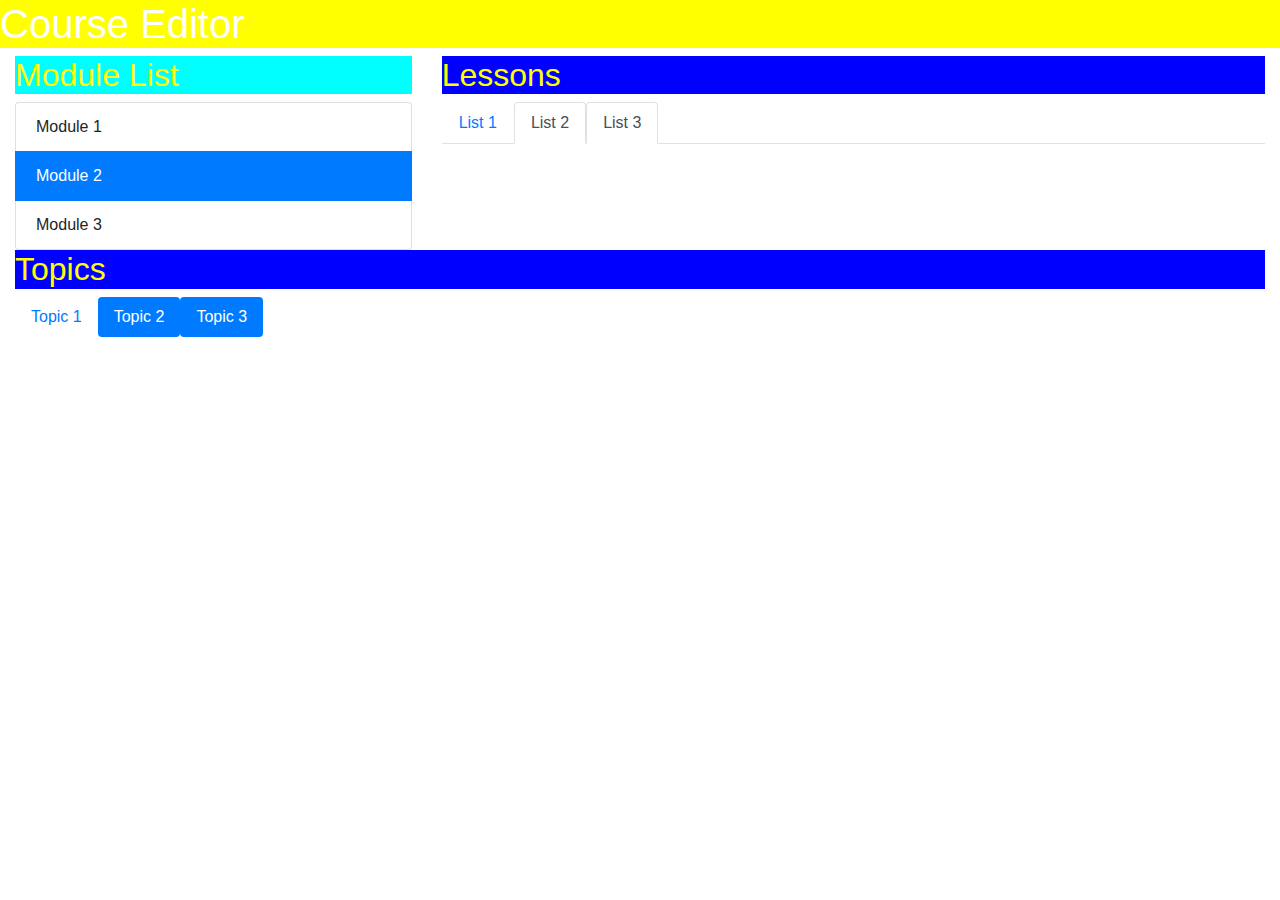
==== src/main/webapp/course-editor/course-editor.template.client.html @ 3fff4a94 "Added src" ====
<!DOCTYPE html>
<html lang="en">
    <head>
        <meta charset="UTF-8">
        <title>Course Editor</title>
        <link
                href="https://stackpath.bootstrapcdn.com/bootstrap/4.4.1/css/bootstrap.min.css "
                rel ="stylesheet"
        />
        <link href ="course-editor.style.client.css"
                rel="stylesheet"/>
        <style>
            h1 {
            background-color: yellow
            }


        </style>
    </head>
    <body>
    <h1>
        Course Editor
    </h1>
        <div class="container-fluid">
            <div class ="row">
                <div class ="col-4">
                    <h2 id="wbdev-module-list">Module List</h2>

                    <ul class ="list-group">
                        <li class ="list-group-item">Module 1</li>
                        <li class ="list-group-item active">Module 2</li>
                        <li class ="list-group-item">Module 3</li>
                    </ul>

                </div>

                <div class ="col-8">
                    <h2>Lessons</h2>

                    <ul class="nav nav-tabs">
                        <li class="nav-item">
                            <a class="nav-link" href="#">
                                List 1
                            </a>
                        </li>
                        <li class="nav-item">
                            <a class="nav-link active" href="#">
                                List 2
                            </a>
                        </li>
                        <li class="nav-item">
                            <a class="nav-link active" href="#">
                                List 3
                            </a>
                        </li>
                    </ul>
                </div>
            </div>


        <h2>Topics</h2>

        <ul class="nav nav-pills">
            <li class="nav-item">
                <a class="nav-link" href="#">
                    Topic 1
                </a>

            </li>
            <li class="nav-item">
                <a class="nav-link active" href="#">
                    Topic 2
                </a>
            </li>
            <li class="nav-item">
                <a class="nav-link active" href="#">
                    Topic 3
                </a>
            </li>
        </ul>
        </div>
    </body>
</html>
---- src/main/webapp/course-editor/course-editor.style.client.css ----
h1 {
    color:white;
    background-color: red;
 }
h2 {
    color:yellow;
    background-color: blue;
 }
#wbdev-module-list {
    background-color: cyan;
}
.wbdev-module{
    background-color: lightgray;
}
.wbdev-bold{
    font-weight: bolder;
}
.wbdev-module.wbdev-selected{
    background-color:darkgray;
}
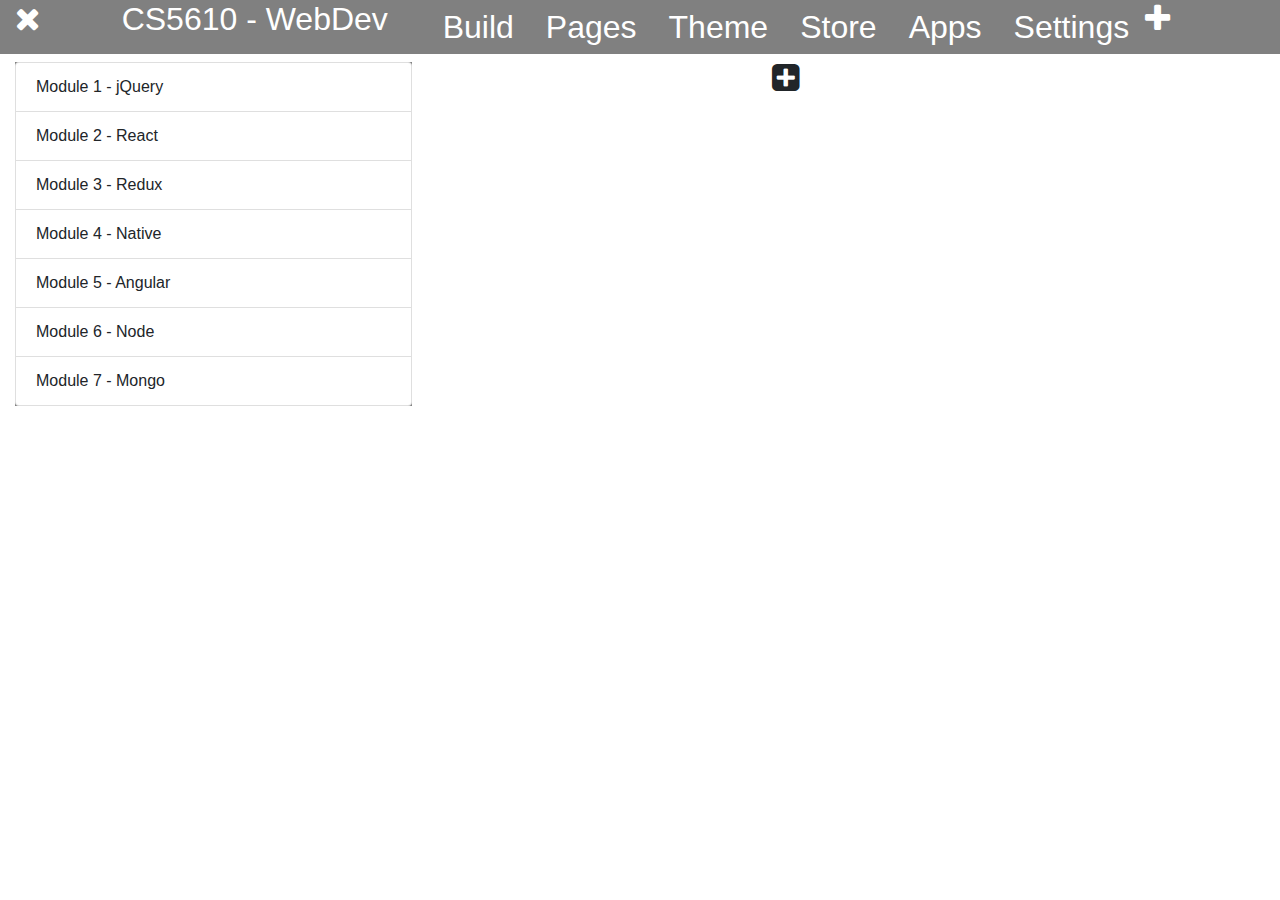
==== commit 95f146fb: "Added course manager" ====
--- a/src/main/webapp/course-editor/course-editor.template.client.html
+++ b/src/main/webapp/course-editor/course-editor.template.client.html
@@ -1,83 +1,118 @@
 <!DOCTYPE html>
 <html lang="en">
-    <head>
-        <meta charset="UTF-8">
-        <title>Course Editor</title>
-        <link
-                href="https://stackpath.bootstrapcdn.com/bootstrap/4.4.1/css/bootstrap.min.css "
-                rel ="stylesheet"
-        />
-        <link href ="course-editor.style.client.css"
-                rel="stylesheet"/>
-        <style>
-            h1 {
-            background-color: yellow
-            }
+<head>
+    <meta charset="UTF-8">
+    <title>Course Editor</title>
+    <link
+            href="https://stackpath.bootstrapcdn.com/bootstrap/4.4.1/css/bootstrap.min.css "
+            rel="stylesheet"
+    />
+    <link href="course-editor.style.client.css"
+          rel="stylesheet"/>
+    <link href="https://cdnjs.cloudflare.com/ajax/libs/font-awesome/4.7.0/css/font-awesome.min.css"
+          rel="stylesheet">
+    <style>
+    </style>
+</head>
+<body>
+<h2 id="wbdev-title">
+
+    <ul class="nav nav-pills">
+        <li class ="col-1">
+            <i class="fa fa-times"></i>
+        </li>
+
+        <li class="nav-item col-3 wbdv-course-title">
+            <a>
+                CS5610 - WebDev
+            </a>
+
+        </li>
+        <li class="nav-item">
+            <a class="nav-link" href="#">
+                Build
+            </a>
+        </li>
+        <li class="nav-item">
+            <a class="nav-link " href="#">
+                Pages
+            </a>
+        </li>
+        <li class="nav-item">
+            <a class="nav-link " href="#">
+                Theme
+            </a>
+        </li>
+        <li class="nav-item">
+            <a class="nav-link " href="#">
+                Store
+            </a>
+        </li>
+        <li class="nav-item">
+            <a class="nav-link " href="#">
+                Apps
+            </a>
+        </li>
+        <li class="nav-item">
+            <a class="nav-link " href="#">
+                Settings
+            </a>
+        </li>
+        <li>
+            <i class="fa fa-plus"></i>
+        </li>
+    </ul>
+</h2>
+<div class="container-fluid">
+    <div class="row">
+
+        <div class="col-4">
+
+            <ul class="list-group wbdv-module-list"
+                id="wbdv-module-list">
+                <li class="list-group-item wbdv-module-item">Module 1 - jQuery</li>
+                <li class="list-group-item wbdv-module-item">Module 2 - React</li>
+                <li class="list-group-item wbdv-module-item">Module 3 - Redux</li>
+                <li class="list-group-item wbdv-module-item">Module 4 - Native</li>
+                <li class="list-group-item wbdv-module-item">Module 5 - Angular</li>
+                <li class="list-group-item wbdv-module-item">Module 6 - Node</li>
+                <li class="list-group-item wbdv-module-item">Module 7 - Mongo</li>
+            </ul>
+
+        </div>
+
+        <div class="col-8">
+
+            <ul class="nav nav-pills">
+                <li class="nav-item">
+                    <a class="nav-link" href="#">
+                        Topic 1
+                    </a>
+
+                </li>
+                <li class="nav-item">
+                    <a class="nav-link" href="#">
+                        Topic 2
+                    </a>
+                </li>
+                <li class="nav-item">
+                    <a class="nav-link" href="#">
+                        Topic 3
+                    </a>
+                </li>
+                <li class="nav-item">
+                    <a class="nav-link" href="#">
+                        Topic 4
+                    </a>
+                </li>
+                <li>
+                    <i class="fa fa-plus-square" style="font-size:32px;"></i>
+                </li>
+            </ul>
+        </div>
+    </div>
 
 
-        </style>
-    </head>
-    <body>
-    <h1>
-        Course Editor
-    </h1>
-        <div class="container-fluid">
-            <div class ="row">
-                <div class ="col-4">
-                    <h2 id="wbdev-module-list">Module List</h2>
-
-                    <ul class ="list-group">
-                        <li class ="list-group-item">Module 1</li>
-                        <li class ="list-group-item active">Module 2</li>
-                        <li class ="list-group-item">Module 3</li>
-                    </ul>
-
-                </div>
-
-                <div class ="col-8">
-                    <h2>Lessons</h2>
-
-                    <ul class="nav nav-tabs">
-                        <li class="nav-item">
-                            <a class="nav-link" href="#">
-                                List 1
-                            </a>
-                        </li>
-                        <li class="nav-item">
-                            <a class="nav-link active" href="#">
-                                List 2
-                            </a>
-                        </li>
-                        <li class="nav-item">
-                            <a class="nav-link active" href="#">
-                                List 3
-                            </a>
-                        </li>
-                    </ul>
-                </div>
-            </div>
-
-
-        <h2>Topics</h2>
-
-        <ul class="nav nav-pills">
-            <li class="nav-item">
-                <a class="nav-link" href="#">
-                    Topic 1
-                </a>
-
-            </li>
-            <li class="nav-item">
-                <a class="nav-link active" href="#">
-                    Topic 2
-                </a>
-            </li>
-            <li class="nav-item">
-                <a class="nav-link active" href="#">
-                    Topic 3
-                </a>
-            </li>
-        </ul>
-        </div>
-    </body>
+</div>
+</body>
 </html>--- a/src/main/webapp/course-editor/course-editor.style.client.css
+++ b/src/main/webapp/course-editor/course-editor.style.client.css
@@ -1,20 +1,28 @@
-h1 {
+#wbdev-title{
     color:white;
-    background-color: red;
+    background-color: gray;
+ }
+h1{
+    color:white;
+    background-color: gray;
  }
 h2 {
     color:yellow;
     background-color: blue;
  }
-#wbdev-module-list {
-    background-color: cyan;
+#wbdv-module-list {
+    background-color: gray;
 }
-.wbdev-module{
-    background-color: lightgray;
+#wbdv-module-item{
+    background-color: gray;
 }
 .wbdev-bold{
     font-weight: bolder;
 }
 .wbdev-module.wbdev-selected{
     background-color:darkgray;
+}
+
+.nav-link{
+    color: white;
 }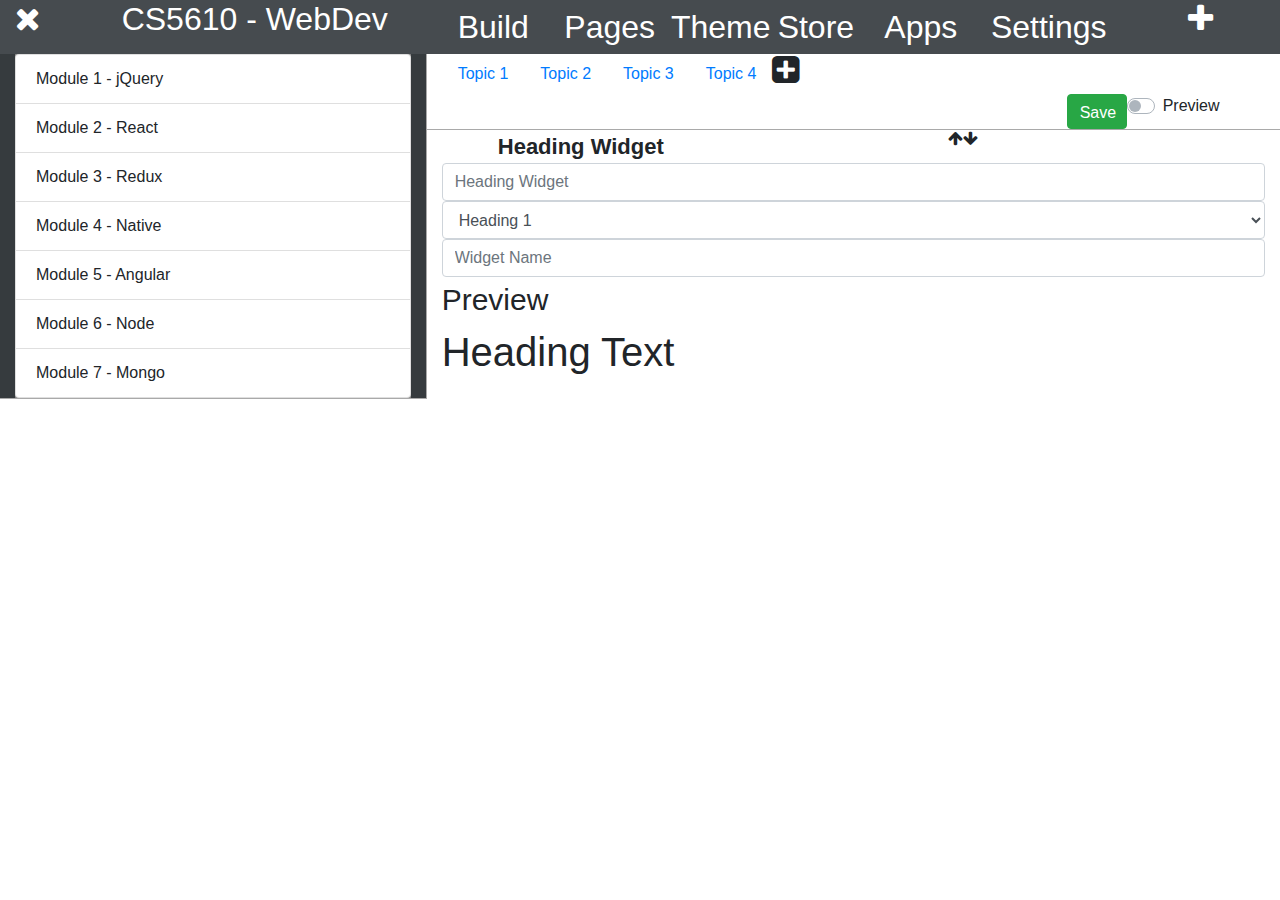
==== commit 5b9f2095: "Added Course Editor" ====
--- a/src/main/webapp/course-editor/course-editor.template.client.html
+++ b/src/main/webapp/course-editor/course-editor.template.client.html
@@ -18,7 +18,7 @@
 <h2 id="wbdev-title">
 
     <ul class="nav nav-pills">
-        <li class ="col-1">
+        <li class="col-1 wbdv-course-editor wbdv-close">
             <i class="fa fa-times"></i>
         </li>
 
@@ -28,46 +28,45 @@
             </a>
 
         </li>
-        <li class="nav-item">
-            <a class="nav-link" href="#">
+        <li class="nav-item col-1">
+            <a class="nav-link wbdv-header" href="#">
                 Build
             </a>
         </li>
-        <li class="nav-item">
-            <a class="nav-link " href="#">
+        <li class="nav-item col-1">
+            <a class="nav-link wbdv-header wbdv-page-tab" href="#">
                 Pages
             </a>
         </li>
-        <li class="nav-item">
-            <a class="nav-link " href="#">
+        <li class="nav-item col-1">
+            <a class="nav-link wbdv-header" href="#">
                 Theme
             </a>
         </li>
-        <li class="nav-item">
-            <a class="nav-link " href="#">
+        <li class="nav-item col-1">
+            <a class="nav-link wbdv-header" href="#">
                 Store
             </a>
         </li>
-        <li class="nav-item">
-            <a class="nav-link " href="#">
+        <li class="nav-item col-1">
+            <a class="nav-link wbdv-header" href="#">
                 Apps
             </a>
         </li>
-        <li class="nav-item">
-            <a class="nav-link " href="#">
+        <li class="nav-item col-2">
+            <a class="nav-link wbdv-header" href="#">
                 Settings
             </a>
         </li>
-        <li>
+        <li class="col-1">
             <i class="fa fa-plus"></i>
         </li>
     </ul>
 </h2>
 <div class="container-fluid">
-    <div class="row">
+    <div class="row row-widget">
 
-        <div class="col-4">
-
+        <div class="col-4 box">
             <ul class="list-group wbdv-module-list"
                 id="wbdv-module-list">
                 <li class="list-group-item wbdv-module-item">Module 1 - jQuery</li>
@@ -80,7 +79,6 @@
             </ul>
 
         </div>
-
         <div class="col-8">
 
             <ul class="nav nav-pills">
@@ -109,10 +107,83 @@
                     <i class="fa fa-plus-square" style="font-size:32px;"></i>
                 </li>
             </ul>
+            <div class = "row">
+                <div class ="col-9">
+
+
+                </div>
+                <button class="btn btn-success btn-block wbdv-button wbdv-save"
+                        onclick="">Save
+                </button>
+
+
+                <div class="custom-control custom-switch switch-large">
+                    <label class="custom-control-label" for="customSwitches">Preview</label>
+                    <input type="checkbox" class="custom-control-input" id="customSwitches">
+
+                </div>
+
+            </div>
+            <div class="row top-row-heading">
+                <a class = "col-1">
+
+                </a>
+
+                <a class="heading-widget-title">
+                    Heading Widget
+                </a>
+
+                <a class = "col-4">
+
+                </a>
+                <i class="fa fa-arrow-up"></i>
+                <i class="fa fa-arrow-down"></i>
+
+
+            </div>
+            <div>
+                <input class="form-control wbdv-field"
+                       placeholder="Heading Widget"/>
+            </div>
+
+            <div>
+                <select class="form-control wbdv-field wbdv-dropdown">
+                    <option>
+                        Heading 1
+                    </option>
+                    <option>
+                        Heading 2
+                    </option>
+                    <option>
+                        Heading 3
+                    </option>
+                </select>
+            </div>
+
+            <div>
+                <input class="form-control wbdv-field"
+                       placeholder="Widget Name"/>
+            </div>
+
+            <div>
+                <a class ="preview-word">
+                    Preview
+                </a>
+            </div>
+
+            <div>
+                <a class ="heading-text">
+                    Heading Text
+                </a>
+            </div>
+
         </div>
+
     </div>
 
 
 </div>
+
+
 </body>
 </html>--- a/src/main/webapp/course-editor/course-editor.style.client.css
+++ b/src/main/webapp/course-editor/course-editor.style.client.css
@@ -1,6 +1,7 @@
 #wbdev-title{
     color:white;
-    background-color: gray;
+    background-color: #464B4F;
+    margin:0px;
  }
 h1{
     color:white;
@@ -23,6 +24,43 @@
     background-color:darkgray;
 }
 
-.nav-link{
+.nav-link.wbdv-header{
     color: white;
-}+}
+
+.box{
+    border-right:1px solid darkgray;
+    border-bottom:1px solid darkgray;
+    background-color:#363B3E;
+}
+
+.wbdv-save{
+    width:60px;
+    height:35px;
+}
+
+
+.custom-switch{
+    size: 26px;
+}
+
+
+.heading-widget-title{
+    font-size:22px;
+    font-weight:bold;
+}
+
+.top-row-heading{
+    border-top:1px solid darkgray;
+}
+
+.preview-word{
+    font-size: 30px;
+}
+
+.heading-text{
+    font-size: 40px;
+
+}
+
+
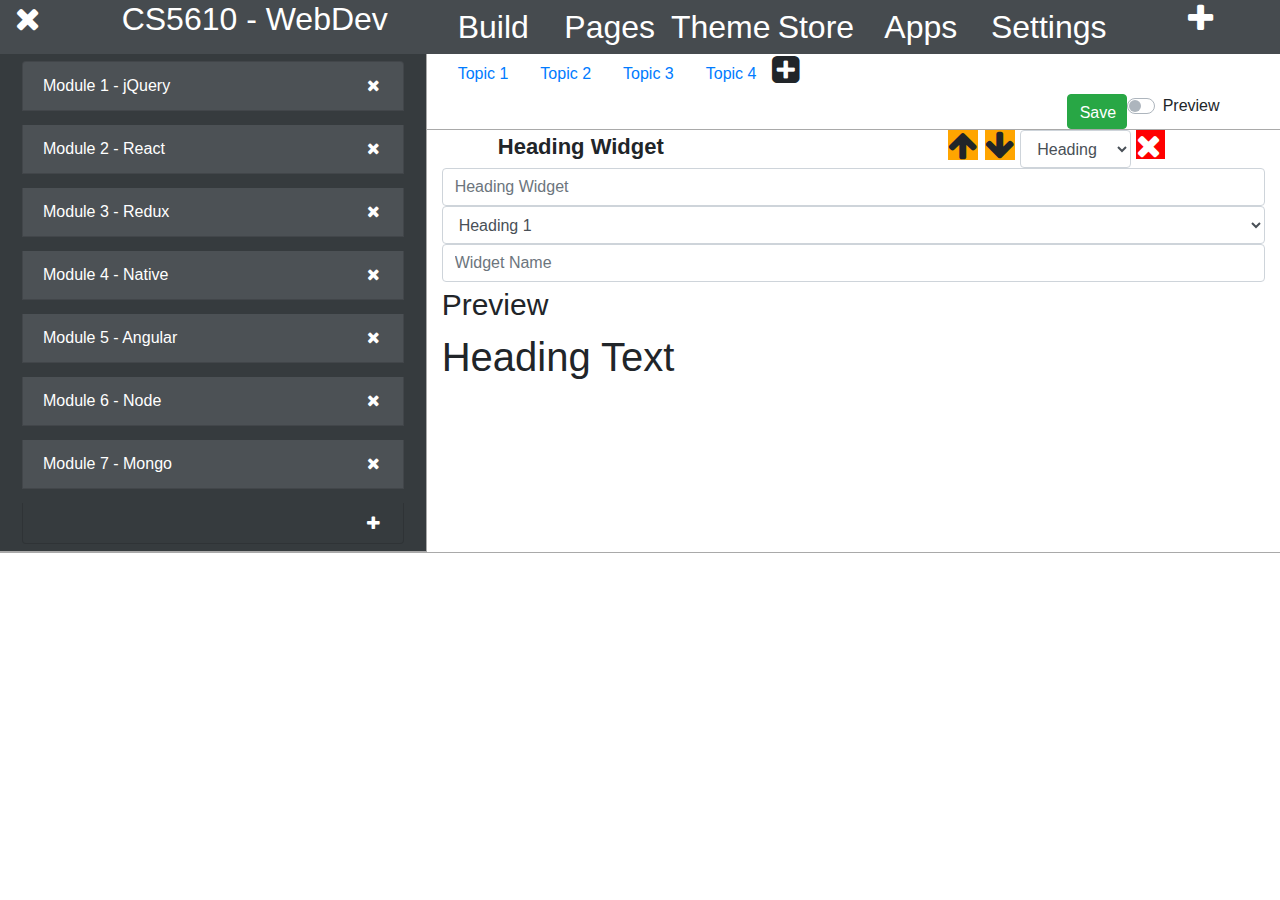
==== commit 7d70c938: "Fixed course editor" ====
--- a/src/main/webapp/course-editor/course-editor.template.client.html
+++ b/src/main/webapp/course-editor/course-editor.template.client.html
@@ -69,13 +69,74 @@
         <div class="col-4 box">
             <ul class="list-group wbdv-module-list"
                 id="wbdv-module-list">
-                <li class="list-group-item wbdv-module-item">Module 1 - jQuery</li>
-                <li class="list-group-item wbdv-module-item">Module 2 - React</li>
-                <li class="list-group-item wbdv-module-item">Module 3 - Redux</li>
-                <li class="list-group-item wbdv-module-item">Module 4 - Native</li>
-                <li class="list-group-item wbdv-module-item">Module 5 - Angular</li>
-                <li class="list-group-item wbdv-module-item">Module 6 - Node</li>
-                <li class="list-group-item wbdv-module-item">Module 7 - Mongo</li>
+                <li class="list-group-item wbdv-module-item module-row">
+                    <div class ="row">
+                        <a class = col-11>
+                            Module 1 - jQuery
+                        </a>
+                        <i class="fa fa-times wbdv-module-item-delete-btn"></i>
+                    </div>
+                    </li>
+
+                <li class="list-group-item wbdv-module-item module-row">
+                    <div class ="row">
+                        <a class = col-11>
+                            Module 2 - React
+                        </a>
+                        <i class="fa fa-times wbdv-module-item-delete-btn"></i>
+                    </div>
+                </li>
+
+                <li class="list-group-item wbdv-module-item module-row">
+                    <div class ="row">
+                        <a class = col-11>
+                            Module 3 - Redux
+                        </a>
+                        <i class="fa fa-times wbdv-module-item-delete-btn"></i>
+                    </div>
+                </li>
+
+                <li class="list-group-item wbdv-module-item module-row">
+                    <div class ="row">
+                        <a class = col-11>
+                            Module 4 - Native
+                        </a>
+                        <i class="fa fa-times wbdv-module-item-delete-btn"></i>
+                    </div>
+                </li>
+
+                <li class="list-group-item wbdv-module-item module-row">
+                    <div class ="row">
+                        <a class = col-11>
+                            Module 5 - Angular
+                        </a>
+                        <i class="fa fa-times wbdv-module-item-delete-btn"></i>
+                    </div>
+                </li>
+                <li class="list-group-item wbdv-module-item module-row">
+                    <div class ="row">
+                        <a class = col-11>
+                            Module 6 - Node
+                        </a>
+                        <i class="fa fa-times wbdv-module-item-delete-btn"></i>
+                    </div>
+                </li>
+                <li class="list-group-item wbdv-module-item module-row">
+                    <div class ="row">
+                        <a class = col-11>
+                            Module 7 - Mongo
+                        </a>
+                        <i class="fa fa-times wbdv-module-item-delete-btn"></i>
+                    </div>
+                </li>
+
+                <li class="list-group-item wbdv-module-item module-add">
+                    <div class ="row">
+                        <a class = col-11>
+                        </a>
+                        <i class="fa fa-plus wbdv-module-item-add-btn"></i>
+                    </div>
+                </li>
             </ul>
 
         </div>
@@ -136,8 +197,24 @@
                 <a class = "col-4">
 
                 </a>
-                <i class="fa fa-arrow-up"></i>
-                <i class="fa fa-arrow-down"></i>
+                <i class="fa fa-arrow-up fa-2x"></i>
+                <i class="fa fa-arrow-down fa-2x"></i>
+
+                <div class = "">
+                    <select class="form-control wbdv-dropdown-widget">
+                        <option>
+                            Heading
+                        </option>
+                        <option>
+                            Body
+                        </option>
+                        <option>
+                            Widget
+                        </option>
+                    </select>
+                </div>
+
+                <i class="fa fa-times fa-2x close-widget"></i>
 
 
             </div>
--- a/src/main/webapp/course-editor/course-editor.style.client.css
+++ b/src/main/webapp/course-editor/course-editor.style.client.css
@@ -7,16 +7,19 @@
     color:white;
     background-color: gray;
  }
-h2 {
-    color:yellow;
-    background-color: blue;
- }
+
 #wbdv-module-list {
-    background-color: gray;
+    background-color:#363B3E;
 }
 #wbdv-module-item{
-    background-color: gray;
+
+    background-color:#363B3E;
 }
+
+.wbdv-module-item{
+    margin:7px;
+}
+
 .wbdev-bold{
     font-weight: bolder;
 }
@@ -52,6 +55,8 @@
 
 .top-row-heading{
     border-top:1px solid darkgray;
+
+
 }
 
 .preview-word{
@@ -63,4 +68,51 @@
 
 }
 
+.row-widget{
+border-bottom:1px solid darkgray;
+}
 
+.fa-arrow-up{
+    width: 30px;
+    height: 30px;
+    box-sizing:border-box;
+    background-color: orange;
+    margin-right:7px;
+
+}
+
+.fa-arrow-down{
+    background-color: orange;
+    width: 30px;
+    height: 30px;
+    box-sizing:border-box;
+
+}
+
+.wbdv-dropdown-widget{
+    margin-left:5px;
+}
+
+.close-widget{
+    margin-left:10px;
+    box-sizing:border-box;
+    background-color: red;
+    width: 29px;
+    height: 29px;
+    color: white;
+}
+
+.module-row{
+    Background-color:#4C5155;
+    color: white;
+}
+
+.module-add{
+     Background-color:#363B3E;
+     color: white;
+
+ }
+.wbdv-module-item-delete-btn{
+    margin-top:3px;
+}
+
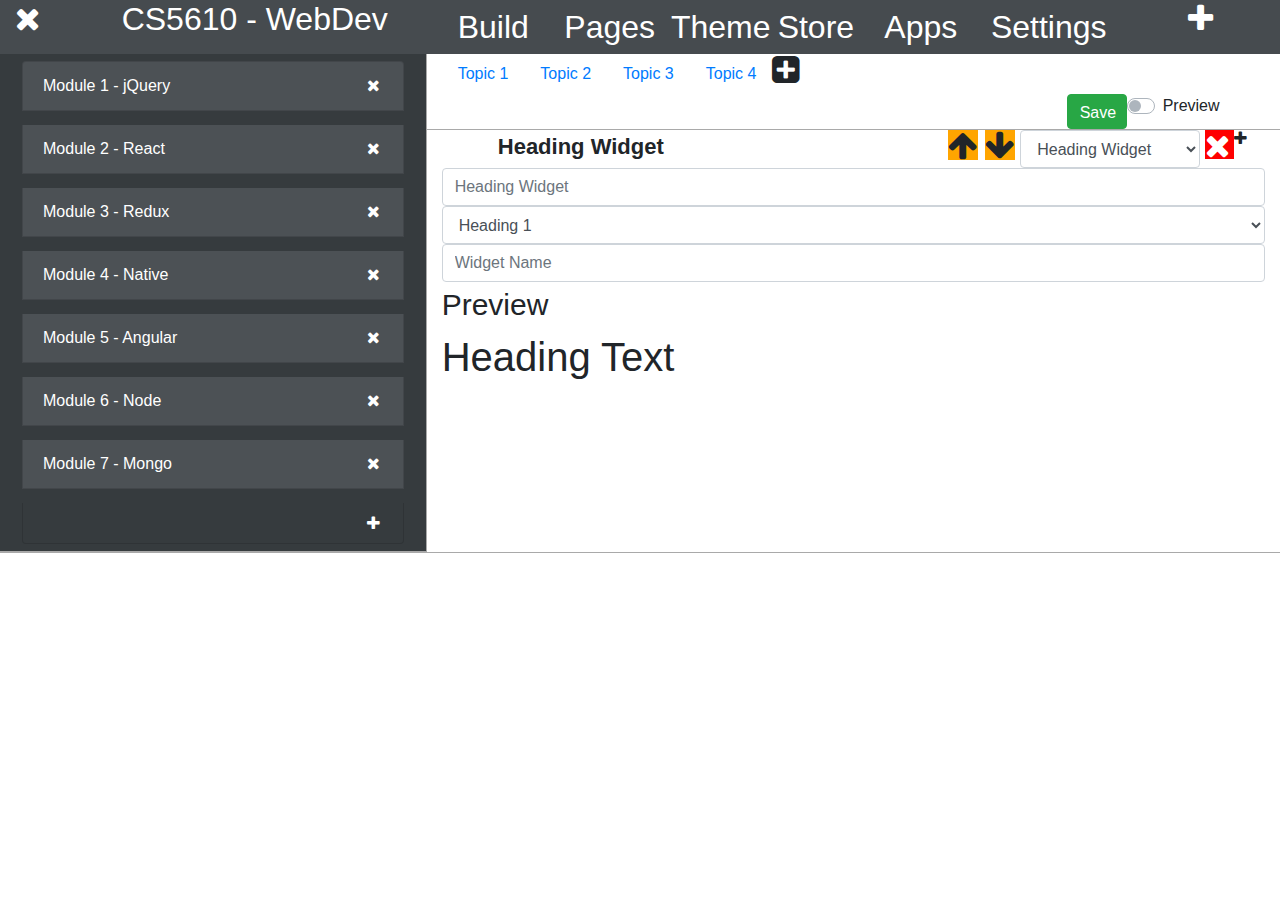
==== commit 879e2774: "Cleaned up styling" ====
--- a/src/main/webapp/course-editor/course-editor.template.client.html
+++ b/src/main/webapp/course-editor/course-editor.template.client.html
@@ -59,7 +59,7 @@
             </a>
         </li>
         <li class="col-1">
-            <i class="fa fa-plus"></i>
+            <i class="fa fa-plus wbdv-new-page-btn"></i>
         </li>
     </ul>
 </h2>
@@ -71,7 +71,7 @@
                 id="wbdv-module-list">
                 <li class="list-group-item wbdv-module-item module-row">
                     <div class ="row">
-                        <a class = col-11>
+                        <a class = col-11 wbdv-module-item-title>
                             Module 1 - jQuery
                         </a>
                         <i class="fa fa-times wbdv-module-item-delete-btn"></i>
@@ -80,7 +80,7 @@
 
                 <li class="list-group-item wbdv-module-item module-row">
                     <div class ="row">
-                        <a class = col-11>
+                        <a class = col-11 wbdv-module-item-title>
                             Module 2 - React
                         </a>
                         <i class="fa fa-times wbdv-module-item-delete-btn"></i>
@@ -89,7 +89,7 @@
 
                 <li class="list-group-item wbdv-module-item module-row">
                     <div class ="row">
-                        <a class = col-11>
+                        <a class = col-11 wbdv-module-item-title>
                             Module 3 - Redux
                         </a>
                         <i class="fa fa-times wbdv-module-item-delete-btn"></i>
@@ -98,7 +98,7 @@
 
                 <li class="list-group-item wbdv-module-item module-row">
                     <div class ="row">
-                        <a class = col-11>
+                        <a class = col-11 wbdv-module-item-title>
                             Module 4 - Native
                         </a>
                         <i class="fa fa-times wbdv-module-item-delete-btn"></i>
@@ -107,7 +107,7 @@
 
                 <li class="list-group-item wbdv-module-item module-row">
                     <div class ="row">
-                        <a class = col-11>
+                        <a class = col-11 wbdv-module-item-title>
                             Module 5 - Angular
                         </a>
                         <i class="fa fa-times wbdv-module-item-delete-btn"></i>
@@ -115,7 +115,7 @@
                 </li>
                 <li class="list-group-item wbdv-module-item module-row">
                     <div class ="row">
-                        <a class = col-11>
+                        <a class = col-11 wbdv-module-item-title>
                             Module 6 - Node
                         </a>
                         <i class="fa fa-times wbdv-module-item-delete-btn"></i>
@@ -123,7 +123,7 @@
                 </li>
                 <li class="list-group-item wbdv-module-item module-row">
                     <div class ="row">
-                        <a class = col-11>
+                        <a class = col-11 wbdv-module-item-title>
                             Module 7 - Mongo
                         </a>
                         <i class="fa fa-times wbdv-module-item-delete-btn"></i>
@@ -142,30 +142,30 @@
         </div>
         <div class="col-8">
 
-            <ul class="nav nav-pills">
-                <li class="nav-item">
-                    <a class="nav-link" href="#">
+            <ul class="nav nav-pills wbdv-topic-pill-list">
+                <li class="nav-item">
+                    <a class="nav-link wbdv-topic-pill" href="#">
                         Topic 1
                     </a>
 
                 </li>
                 <li class="nav-item">
-                    <a class="nav-link" href="#">
+                    <a class="nav-link wbdv-topic-pill" href="#">
                         Topic 2
                     </a>
                 </li>
                 <li class="nav-item">
-                    <a class="nav-link" href="#">
+                    <a class="nav-link wbdv-topic-pill" href="#">
                         Topic 3
                     </a>
                 </li>
                 <li class="nav-item">
-                    <a class="nav-link" href="#">
+                    <a class="nav-link wbdv-topic-pill" href="#">
                         Topic 4
                     </a>
                 </li>
                 <li>
-                    <i class="fa fa-plus-square" style="font-size:32px;"></i>
+                    <i class="fa fa-plus-square wbdv-topic-add-btn" style="font-size:32px;"></i>
                 </li>
             </ul>
             <div class = "row">
@@ -203,18 +203,22 @@
                 <div class = "">
                     <select class="form-control wbdv-dropdown-widget">
                         <option>
-                            Heading
-                        </option>
-                        <option>
-                            Body
-                        </option>
-                        <option>
-                            Widget
+                            Heading Widget
+                        </option>
+                        <option>
+                            Paragraph Widget
+                        </option>
+                        <option>
+                            List Widget
+                        </option>
+                        <option>
+                            Image Widget
                         </option>
                     </select>
                 </div>
 
                 <i class="fa fa-times fa-2x close-widget"></i>
+                <i class="fa fa-plus wbdv-new-widget"></i>
 
 
             </div>
--- a/src/main/webapp/course-editor/course-editor.style.client.css
+++ b/src/main/webapp/course-editor/course-editor.style.client.css
@@ -116,3 +116,7 @@
     margin-top:3px;
 }
 
+wbdv-new-widget{
+font-size:32px
+
+}